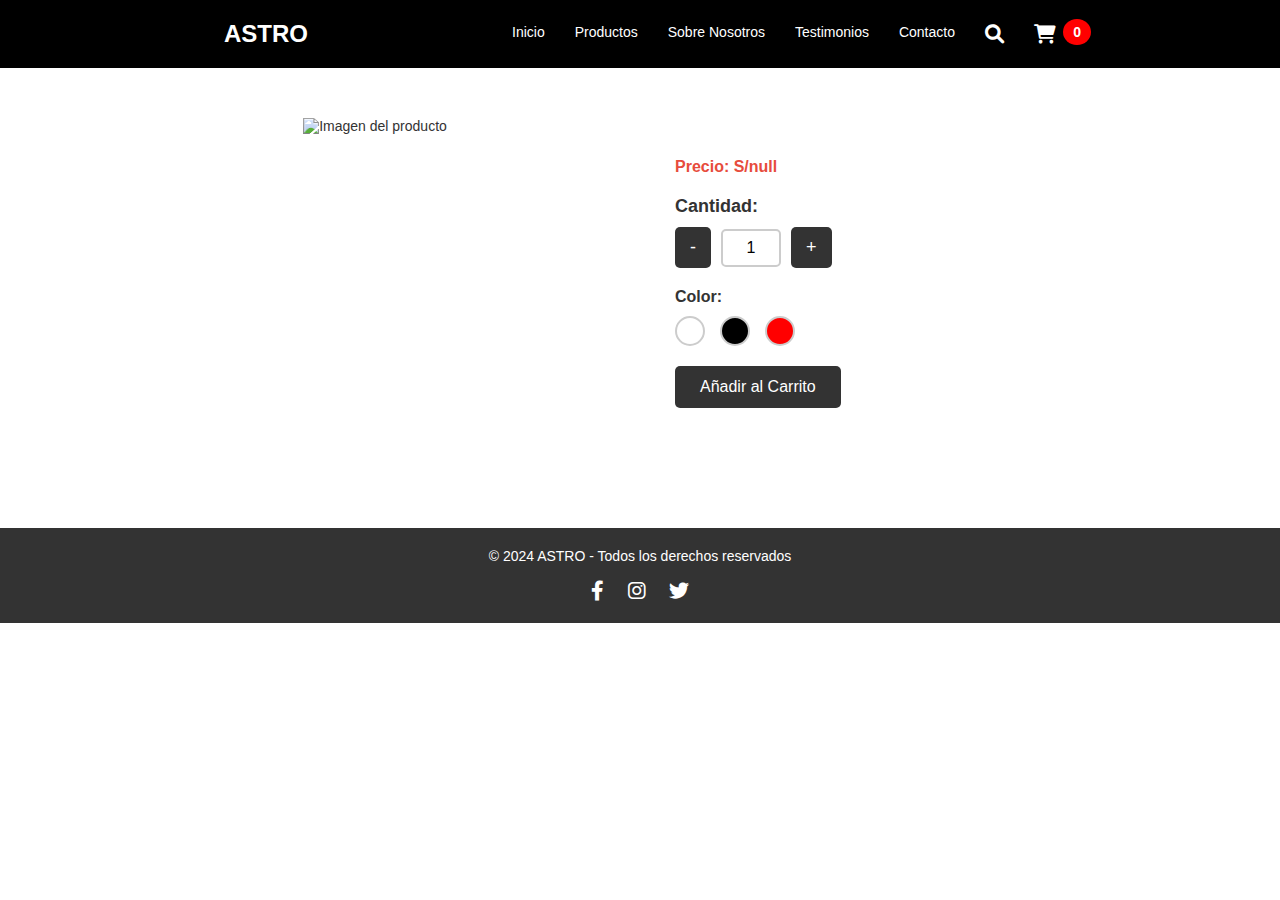
==== details/details-product.html @ 09e733bc "gorras-deportivas" ====
<!DOCTYPE html>
<html lang="es">
<head>
    <meta charset="UTF-8">
    <meta name="viewport" content="width=device-width, initial-scale=1.0">
    <title>A S T R O</title>
    <link rel="preconnect" href="https://fonts.googleapis.com">
    <link rel="icon" type="image/png" sizes="32x32" href="img/astro-logo.jpg">
    <link rel="preconnect" href="https://fonts.gstatic.com" crossorigin>
    <link rel="stylesheet" href="/details/details-product.css">
    <link rel="stylesheet" href="https://cdnjs.cloudflare.com/ajax/libs/font-awesome/6.0.0/css/all.min.css" integrity="sha512-9usAa10IRO0HhonpyAIVpjrylPvoDwiPUiKdWk5t3PyolY1cOd4DSE0Ga+ri4AuTroPR5aQvXU9xC6qOPnzFeg==" crossorigin="anonymous" referrerpolicy="no-referrer" />
</head>
<body>
    <header>
        <nav class="navbar">
            <div class="logo">ASTRO</div>
            <ul class="nav-links">
                <li><a href="#">Inicio</a></li>
                <li><a href="#">Productos</a></li>
                <li><a href="#">Sobre Nosotros</a></li>
                <li><a href="#">Testimonios</a></li>
                <li><a href="#">Contacto</a></li>
                <li><a href="#"><i class="fas fa-search"></i></a></li>
                <li><a href="#" id="cart-icon"><i class="fas fa-shopping-cart"></i><span id="cart-count">0</span></a></li>
            </ul>
        </nav>
    </header>

    <main>
        <section class="product-details">
            <div class="image-container">
                <!-- Imagen del producto -->
                <img id="product-img" src="" alt="Imagen del producto">
            </div>
            <div class="details-container">
                <!-- Datos del producto -->
                <h2 id="product-name"></h2>
                <p id="product-description"></p>
                <p class="price">Precio: <span id="product-price"></span></p>
                
                <!-- Selección de cantidad -->
                <div class="quantity-container">
                    <label for="quantity">Cantidad:</label>
                    <div class="quantity-controls">
                        <button class="quantity-btn" id="decrease-btn">-</button>
                        <input type="number" id="quantity" name="quantity" min="1" value="1" class="quantity-input">
                        <button class="quantity-btn" id="increase-btn">+</button>
                    </div>
                </div>
                
                <!-- Selección de color -->
                <div class="color-selector">
                    <label for="color">Color:</label>
                    <div class="color-options">
                        <div class="color-option" style="background-color: white;" data-color="white"></div>
                        <div class="color-option" style="background-color: black;" data-color="black"></div>
                        <div class="color-option" style="background-color: red;" data-color="red"></div>
                    </div>
                </div>

                <!-- Botón de añadir al carrito -->
                <button class="btn-add-cart">Añadir al Carrito</button>
            </div>
        </section>
    </main>

    <footer>
        <p>© 2024 ASTRO - Todos los derechos reservados</p>
        <ul class="social-links">
            <li><a href="#"><i class="fab fa-facebook-f"></i></a></li>
            <li><a href="#"><i class="fab fa-instagram"></i></a></li>
            <li><a href="#"><i class="fab fa-twitter"></i></a></li>
        </ul>
    </footer>

    <script src="details-product.js"></script>
</body>
</html>
---- details/details-product.css ----
/* Global Styles */
* {
    margin: 0;
    padding: 0;
    box-sizing: border-box;
}

body {
    font-family: 'Century Gothic', sans-serif;
    font-size: 14px;
    background-color: #fff; /* Fondo blanco */
    color: #333; /* Texto negro */
}

h1, h2, h3, p {
    margin-bottom: 1rem;
}

/* Navbar */
header {
    background-color: #000;
    padding: 20px;
    position: sticky;
    top: 0;
    z-index: 100;
    width: 100%;
}

.navbar {
    display: flex;
    justify-content: space-evenly;
    align-items: center;
}

.logo {
    font-size: 1.5rem;
    font-weight: bold;
    color: #fff;
}

.nav-links {
    list-style: none;
    display: flex;
    gap: 30px;
}

.nav-links a {
    text-decoration: none;
    font-weight: 500;
    color: #fff;
    transition: color 0.3s ease;
}

.nav-links a:hover {
    color: #f0f0f0;
}

.nav-links i {
    font-size: 1.2rem;
}

/* Hero Section */
#hero {
    background-color: #f0f0f0;
    height: 100vh;
    display: flex;
    justify-content: center;
    align-items: center;
}

.hero-content {
    text-align: center;
}

#hero h1 {
    font-size: 3rem;
    font-weight: 700;
    color: #333;
}

#hero p {
    font-size: 1rem;
    margin-top: 15px;
    color: #555;
}

#hero button {
    background-color: #333;
    color: white;
    padding: 10px 25px;
    border: none;
    border-radius: 25px;
    font-size: 1rem;
    margin-top: 25px;
    cursor: pointer;
    transition: background-color 0.3s ease;
}

#hero button:hover {
    background-color: #555;
}

/* Product Details Section */
/* Product Details Section */
.product-details {
    display: flex;
    justify-content: center;
    align-items: flex-start;
    padding: 50px;
    gap: 30px;
    flex-wrap: wrap; /* Asegura que los elementos se ajusten en pantallas pequeñas */
}

.image-container {
    flex: 1;
    max-width: 500px;
    display: flex;
    justify-content: center; /* Centra la imagen dentro de su contenedor */
}

.image-container img {
    max-width: 100%;
    height: auto;
    border-radius: 0; /* Elimina cualquier borde redondeado */
    box-shadow: none; /* Elimina la sombra */
}


.details-container {
    flex: 1;
    padding: 20px;
    max-width: 500px;
}

.details-container h2 {
    font-size: 28px;
    margin-bottom: 20px;
    font-weight: bold;
}

.details-container p {
    font-size: 16px;
    margin-bottom: 10px;
}

.price {
    font-size: 20px;
    color: #e74c3c;
    font-weight: bold;
}

.btn-add-cart {
    background-color: #333;
    color: white;
    padding: 12px 25px;
    border: none;
    cursor: pointer;
    font-size: 16px;
    border-radius: 5px;
    transition: background-color 0.3s ease;
    margin-top: 20px;
}

.btn-add-cart:hover {
    background-color: #575757;
}

/* Quantity Section */
/* Quantity Section */
.quantity-container {
    display: flex;
    flex-direction: column;
    gap: 10px;
    margin-top: 20px;
    font-size: 16px;
}

.quantity-container label {
    font-weight: bold;
    font-size: 18px;
}

.quantity-controls {
    display: flex;
    align-items: center;
    gap: 10px;
}

.quantity-btn {
    background-color: #333;
    color: white;
    border: none;
    padding: 10px 15px;
    font-size: 18px;
    cursor: pointer;
    border-radius: 5px;
    transition: background-color 0.3s ease;
    display: flex;
    align-items: center;
    justify-content: center;
}

.quantity-btn:hover {
    background-color: #555;
}

.quantity-input {
    width: 60px;
    text-align: center;
    padding: 8px;
    font-size: 16px;
    border: 2px solid #ccc;
    border-radius: 5px;
    transition: border 0.3s ease;
}

/* Eliminar las flechas de incremento y decremento en Chrome, Safari, Edge y Opera */
.quantity-input::-webkit-outer-spin-button,
.quantity-input::-webkit-inner-spin-button {
    -webkit-appearance: none;
    margin: 0;
}

/* Eliminar las flechas en Firefox */
.quantity-input[type="number"] {
    -moz-appearance: textfield;
}

.quantity-input:focus {
    border-color: #333;
}


/* Color Selector */
.color-selector {
    margin-top: 20px;
}

.color-selector label {
    font-size: 16px;
    font-weight: bold;
}

.color-options {
    display: flex;
    gap: 15px;
    margin-top: 10px;
}

.color-option {
    width: 30px;
    height: 30px;
    border-radius: 50%;
    cursor: pointer;
    border: 2px solid #ccc;
    transition: transform 0.3s ease;
}

.color-option:hover {
    transform: scale(1.1);
}

.color-white {
    background-color: #fff;
}

.color-black {
    background-color: #000;
}

.color-red {
    background-color: #e74c3c;
}

/* Footer */
footer {
    background-color: #333;
    color: white;
    text-align: center;
    padding: 20px;
    margin-top: 50px;
}

footer .social-links {
    list-style-type: none;
    padding: 0;
}

footer .social-links li {
    display: inline;
    margin: 0 10px;
}

footer .social-links li a {
    color: white;
    text-decoration: none;
    font-size: 20px;
}

/* Cart Icon */
#cart-icon {
    position: relative;
    display: inline-block;
    align-items: center;
}

#cart-count {
    position: absolute;
    top: -5px;
    right: -35px;
    background-color: red;
    color: white;
    border-radius: 50%;
    padding: 5px 10px;
    font-size: 14px;
    font-weight: bold;
    min-width: 20px;
    text-align: center;
}

/* Color Selector */
.color-option.selected {
    border: 2px solid #333;
    transform: scale(1.2); /* Resalta el color seleccionado */
}
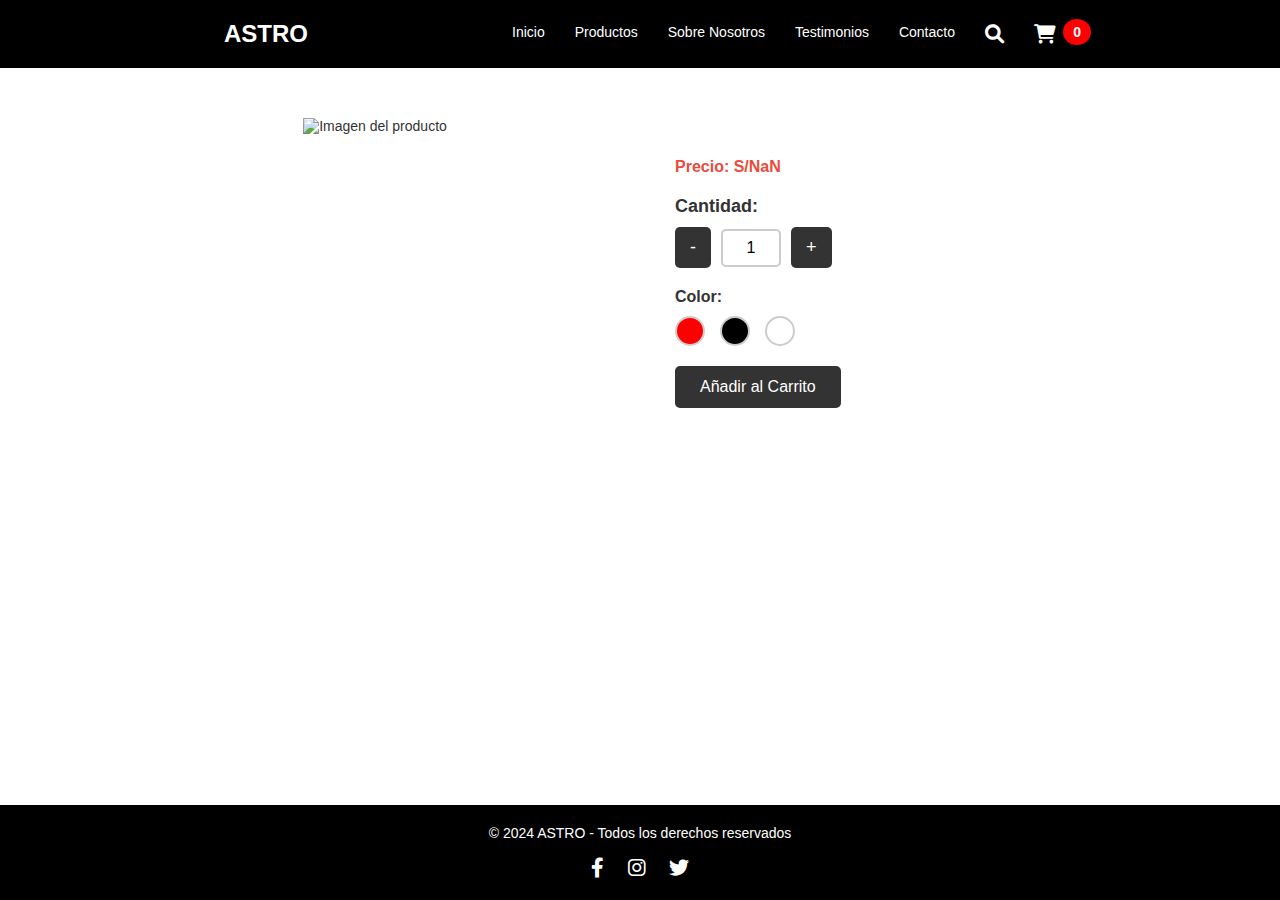
==== commit 4e7caa13: "details-cart" ====
--- a/details/details-product.html
+++ b/details/details-product.html
@@ -5,9 +5,9 @@
     <meta name="viewport" content="width=device-width, initial-scale=1.0">
     <title>A S T R O</title>
     <link rel="preconnect" href="https://fonts.googleapis.com">
-    <link rel="icon" type="image/png" sizes="32x32" href="img/astro-logo.jpg">
+    <link rel="icon" type="image/png" sizes="32x32" href="/img/astro-logo.jpg">
     <link rel="preconnect" href="https://fonts.gstatic.com" crossorigin>
-    <link rel="stylesheet" href="/details/details-product.css">
+    <link rel="stylesheet" href="/details/gorras-deportivas/carrito.css">
     <link rel="stylesheet" href="https://cdnjs.cloudflare.com/ajax/libs/font-awesome/6.0.0/css/all.min.css" integrity="sha512-9usAa10IRO0HhonpyAIVpjrylPvoDwiPUiKdWk5t3PyolY1cOd4DSE0Ga+ri4AuTroPR5aQvXU9xC6qOPnzFeg==" crossorigin="anonymous" referrerpolicy="no-referrer" />
 </head>
 <body>
@@ -52,9 +52,9 @@
                 <div class="color-selector">
                     <label for="color">Color:</label>
                     <div class="color-options">
+                        <div class="color-option" style="background-color: red;" data-color="red"></div>
+                        <div class="color-option" style="background-color: black;" data-color="black"></div>
                         <div class="color-option" style="background-color: white;" data-color="white"></div>
-                        <div class="color-option" style="background-color: black;" data-color="black"></div>
-                        <div class="color-option" style="background-color: red;" data-color="red"></div>
                     </div>
                 </div>
 
@@ -73,6 +73,25 @@
         </ul>
     </footer>
 
-    <script src="details-product.js"></script>
+      <!-- Contenedor del panel del carrito -->
+      <div id="cart-panel" class="cart-panel">
+        <div class="cart-header">
+        <h2>Tu Carrito</h2>
+        <span id="cerrar-carrito">&times;</span>
+    </div>
+        <div id="cart-items-container">
+            <!-- Los productos agregados se mostrarán aquí -->
+        </div>
+        <div class="cart-footer">
+            <p>Total: <span id="cart-total">S/0.00</span></p>
+            <button id="checkout">Pagar</button>
+        </div>
+    </div>
+    
+
+
+    
+
+    <script src="/details/gorras-deportivas/details-product-gorra.js"></script>
 </body>
 </html>
--- a/details/gorras-deportivas/carrito.css
+++ b/details/gorras-deportivas/carrito.css
@@ -0,0 +1,488 @@
+/* Global Styles */
+* {
+    margin: 0;
+    padding: 0;
+    box-sizing: border-box;
+}
+
+body {
+    font-family: 'Century Gothic', sans-serif;
+    font-size: 14px;
+    background-color: #fff; /* Fondo blanco */
+    color: #333; /* Texto negro */
+}
+
+h1, h2, h3, p {
+    margin-bottom: 1rem;
+}
+
+/* Navbar */
+header {
+    background-color: #000;
+    padding: 20px;
+    position: sticky;
+    top: 0;
+    z-index: 100;
+    width: 100%;
+}
+
+.navbar {
+    display: flex;
+    justify-content: space-evenly;
+    align-items: center;
+}
+
+.logo {
+    font-size: 1.5rem;
+    font-weight: bold;
+    color: #fff;
+}
+
+.nav-links {
+    list-style: none;
+    display: flex;
+    gap: 30px;
+}
+
+.nav-links a {
+    text-decoration: none;
+    font-weight: 500;
+    color: #fff;
+    transition: color 0.3s ease;
+}
+
+.nav-links a:hover {
+    color: #f0f0f0;
+}
+
+.nav-links i {
+    font-size: 1.2rem;
+}
+
+/* Hero Section */
+#hero {
+    background-color: #f0f0f0;
+    height: 100vh;
+    display: flex;
+    justify-content: center;
+    align-items: center;
+}
+
+.hero-content {
+    text-align: center;
+}
+
+#hero h1 {
+    font-size: 3rem;
+    font-weight: 700;
+    color: #333;
+}
+
+#hero p {
+    font-size: 1rem;
+    margin-top: 15px;
+    color: #555;
+}
+
+#hero button {
+    background-color: #333;
+    color: white;
+    padding: 10px 25px;
+    border: none;
+    border-radius: 25px;
+    font-size: 1rem;
+    margin-top: 25px;
+    cursor: pointer;
+    transition: background-color 0.3s ease;
+}
+
+#hero button:hover {
+    background-color: #555;
+}
+
+
+/* Estilos para el panel del carrito */
+.cart-panel {
+    display: none;
+    position: fixed;
+    top: 69px;
+    right: 0;
+    width: 290px; /* Reducción en el tamaño del carrito */
+    height: calc(87% - 60px);
+    background-color: #fff;
+    box-shadow: -2px 0 8px rgba(0, 0, 0, 0.1);
+    padding: 15px;
+    z-index: 1000;
+    overflow-y: auto;
+    transition: all 0.3s ease;
+    border-radius: 8px 0 0 8px;
+}
+
+
+.cart-panel h2 {
+    text-align: center;
+    font-size: 22px;
+    margin-bottom: 15px;
+    color: #333;
+}
+
+.cart-footer {
+    position: absolute;
+    bottom: 20px;
+    width: 90%;
+}
+
+
+.cart-header {
+    display: flex;
+    justify-content: space-between;
+    align-items: center;
+    border-bottom: 1px solid #eee;
+    padding-bottom: 10px;
+}
+
+
+.cart-panel .cart-footer {
+    position: absolute;
+    bottom: 20px;
+    width: 90%;
+}
+
+.cart-panel .cart-footer p {
+    font-size: 13px;
+    margin-bottom: 8px;
+    color: #333;
+}
+
+.cart-panel .cart-footer span {
+    font-size: 14px;
+    font-weight: bold;
+    color: #333;
+}
+
+#cerrar-carrito {
+    font-size: 1.5rem;
+    cursor: pointer;
+}
+
+.cart-panel .cart-footer button {
+    width: 100%;
+    padding: 10px;
+    background-color: #ff6347;
+    border: none;
+    color: white;
+    cursor: pointer;
+    font-size: 15px;
+    border-radius: 5px;
+    transition: background-color 0.3s ease;
+}
+
+.cart-panel .cart-footer button:hover {
+    background-color: #e55347;
+}
+
+.cart-item img {
+    margin-top: 10px;
+    width: 100px; /* Ajustar el tamaño de las imágenes */
+    height: 100px;
+    object-fit: cover; 
+}
+
+.cart-item .details p {
+    margin: 1;
+    font-size: 13px;
+    color: #555;
+}
+
+
+
+.cart-item .quantity button {
+    padding: 5px 10px;
+    margin: 0 5px;
+    font-size: 16px;
+    background-color: #ddd;
+    border: none;
+    cursor: pointer;
+    border-radius: 5px;
+    transition: background-color 0.3s ease;
+}
+
+.cart-item .quantity button:hover {
+    background-color: #bbb;
+}
+
+.cart-item .quantity span {
+    font-size: 14px;
+    font-weight: bold;
+    color: #333;
+}
+
+.cart-item .subtotal {
+    margin: 1;
+    font-size: 13px;
+    color: #555;
+}
+
+.cart-item .remove-item {
+    background-color: #333;
+    color: white;
+    border: none;
+    padding: 5px 15px;
+    margin: 0 5px;
+    border-radius: 5px;
+    cursor: pointer;
+    transition: background-color 0.3s ease;
+}
+
+.cart-item .remove-item:hover {
+    background-color: #555;
+}
+
+
+.cart-img {
+    width: 100px; /* Ajustar el tamaño de las imágenes */
+    height: 100px;
+    object-fit: cover; /* Asegura que la imagen se ajuste adecuadamente */
+}
+
+
+#checkout {
+    margin-top: 10px;
+    width: 100%;
+    background-color: #333;
+    color: white;
+    padding: 10px;
+    border: none;
+    border-radius: 25px;
+    cursor: pointer;
+    font-size: 13px;
+}
+
+#checkout:hover {
+    background-color: #555;
+}
+
+
+
+/* Footer */
+footer {
+    position: fixed;
+    bottom: 0; /* Lo coloca en el fondo */
+    left: 0;
+    width: 100%; /* Asegura que el footer ocupe todo el ancho */
+    background-color: #000;
+    color: white;
+    text-align: center;
+    padding: 20px;
+    margin: 0; /* Elimina márgenes que puedan generar espacios */
+}
+
+footer .social-links {
+    list-style-type: none;
+    padding: 0;
+}
+
+footer .social-links li {
+    display: inline;
+    margin: 0 10px;
+}
+
+footer .social-links li a {
+    color: white;
+    text-decoration: none;
+    font-size: 20px;
+}
+
+/* Cart Icon */
+#cart-icon {
+    position: relative;
+    display: inline-block;
+    align-items: center;
+}
+
+#cart-count {
+    position: absolute;
+    top: -5px;
+    right: -35px;
+    background-color: red;
+    color: white;
+    border-radius: 50%;
+    padding: 5px 10px;
+    font-size: 14px;
+    font-weight: bold;
+    min-width: 20px;
+    text-align: center;
+}
+
+
+/* Product Details Section */
+.product-details {
+    display: flex;
+    justify-content: center;
+    align-items: flex-start;
+    padding: 50px;
+    gap: 30px;
+    flex-wrap: wrap; /* Asegura que los elementos se ajusten en pantallas pequeñas */
+}
+
+.image-container {
+    flex: 1;
+    max-width: 500px;
+    display: flex;
+    justify-content: center; /* Centra la imagen dentro de su contenedor */
+}
+
+.image-container img {
+    max-width: 100%;
+    height: auto;
+    border-radius: 0; /* Elimina cualquier borde redondeado */
+    box-shadow: none; /* Elimina la sombra */
+}
+
+.details-container {
+    flex: 1;
+    padding: 20px;
+    max-width: 500px;
+}
+
+.details-container h2 {
+    font-size: 28px;
+    margin-bottom: 20px;
+    font-weight: bold;
+}
+
+.details-container p {
+    font-size: 16px;
+    margin-bottom: 10px;
+}
+
+.price {
+    font-size: 20px;
+    color: #e74c3c;
+    font-weight: bold;
+}
+
+.btn-add-cart {
+    background-color: #333;
+    color: white;
+    padding: 12px 25px;
+    border: none;
+    cursor: pointer;
+    font-size: 16px;
+    border-radius: 5px;
+    transition: background-color 0.3s ease;
+    margin-top: 20px;
+}
+
+.btn-add-cart:hover {
+    background-color: #575757;
+}
+
+
+/* Color Selector */
+.color-option.selected {
+    border: 2px solid #333;
+    transform: scale(1.2); /* Resalta el color seleccionado */
+}
+
+.quantity-container {
+    display: flex;
+    flex-direction: column;
+    gap: 10px;
+    margin-top: 20px;
+    font-size: 16px;
+}
+
+.quantity-container label {
+    font-weight: bold;
+    font-size: 18px;
+}
+
+.quantity-controls {
+    display: flex;
+    align-items: center;
+    gap: 10px;
+}
+
+.quantity-btn {
+    background-color: #333;
+    color: white;
+    border: none;
+    padding: 10px 15px;
+    font-size: 18px;
+    cursor: pointer;
+    border-radius: 5px;
+    transition: background-color 0.3s ease;
+    display: flex;
+    align-items: center;
+    justify-content: center;
+}
+
+.quantity-btn:hover {
+    background-color: #555;
+}
+
+.quantity-input {
+    width: 60px;
+    text-align: center;
+    padding: 8px;
+    font-size: 16px;
+    border: 2px solid #ccc;
+    border-radius: 5px;
+    transition: border 0.3s ease;
+}
+
+.quantity-input::-webkit-outer-spin-button,
+.quantity-input::-webkit-inner-spin-button {
+    -webkit-appearance: none;
+    margin: 0;
+}
+
+.quantity-input[type="number"] {
+    -moz-appearance: textfield;
+}
+
+.quantity-input:focus {
+    border-color: #333;
+}
+
+/* Color Selector */
+.color-selector {
+    margin-top: 20px;
+}
+
+.color-selector label {
+    font-size: 16px;
+    font-weight: bold;
+}
+
+.color-options {
+    display: flex;
+    gap: 15px;
+    margin-top: 10px;
+}
+
+.color-option {
+    width: 30px;
+    height: 30px;
+    border-radius: 50%;
+    cursor: pointer;
+    border: 2px solid #ccc;
+    transition: transform 0.3s ease;
+}
+
+.color-option:hover {
+    transform: scale(1.1);
+}
+
+.color-white {
+    background-color: #fff;
+}
+
+.color-black {
+    background-color: #000;
+}
+
+.color-red {
+    background-color: #e74c3c;
+}
